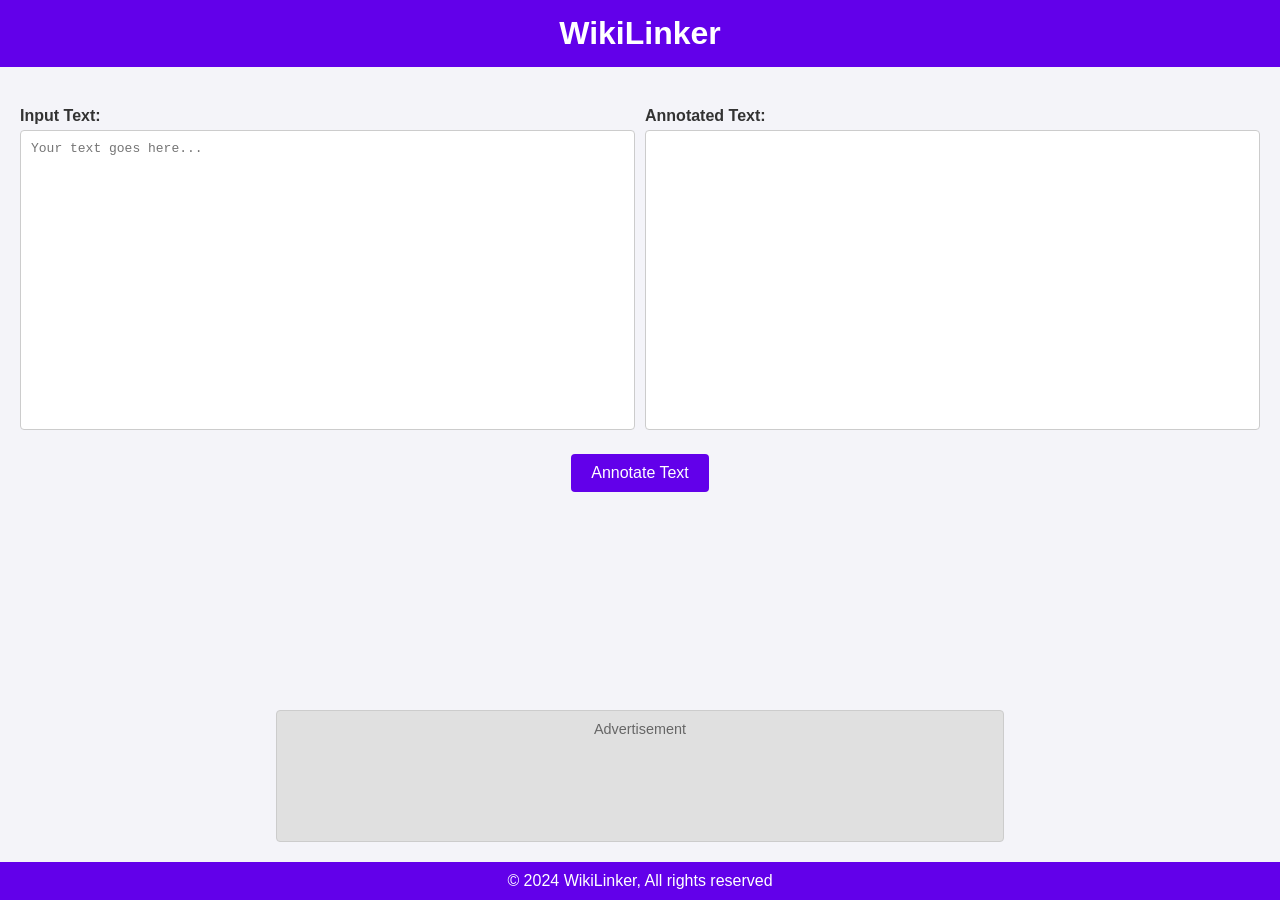
==== frontend/src/index.html @ 51a9879e "Fix" ====
<!DOCTYPE html>
<html lang="en">
    <head>
        <meta charset="UTF-8">
        <meta name="viewport" content="width=device-width, initial-scale=1.0">
        <link rel="icon" href="favicon.svg" type="image/x-icon">
        <title>WikiLinker</title>
        <link rel="stylesheet" href="styles.css">
    </head>

    <body>
        <header>
            <h1>WikiLinker</h1>
        </header>
        
        <main>
            <section class="text-area-section">
                <div class="text-area-container">
                    <label for="input-text">Input Text:</label>
                    <textarea id="input-text" placeholder="Your text goes here..."></textarea>
                </div>
                <div class="text-area-container">
                    <label for="output-text">Annotated Text:</label>
                    <textarea id="output-text" readonly></textarea>
                </div>
            </section>
            <button id="annotate-button">Annotate Text</button>
        </main>

        <div class="ad-container">
            <p>Advertisement</p>
            <ins class="adsbygoogle"
                style="display:inline-block;width:728px;height:90px"
                data-ad-client="ca-pub-XXXXXXXXXXXXXXXX"
                data-ad-slot="XXXXXXXXXX"></ins>
            <script>
                (adsbygoogle = window.adsbygoogle || []).push({});
            </script>
        </div>

        <footer>
            <p>&copy; 2024 WikiLinker, All rights reserved</p>
        </footer>

        <script src="script.js"></script>
    </body>

</html>
---- frontend/src/styles.css ----
html, body {
    height: 100%;
    margin: 0;
    padding: 0;
}

body {
    font-family: 'Arial', sans-serif;
    background-color: #f4f4f9;
    color: #333;
    display: flex;
    flex-direction: column;
    justify-content: space-between; 
    align-items: center;
}

header {
    background-color: #6200ea;
    color: white;
    padding: 15px;
    width: 100%;
    text-align: center;
}

h1 {
    margin: 0;
    font-size: 2em;
}

main {
    flex-grow: 1;
    width: 100%;
    display: flex;
    flex-direction: column;
    align-items: center;
    padding: 20px;
    box-sizing: border-box;
}

.text-area-section {
    display: flex;
    justify-content: space-between;
    width: 100%;
    margin: 20px;
}

.text-area-container {
    flex: 1;
    margin-right: 10px;
}

.text-area-container:last-child {
    margin-right: 0;
}

label {
    font-weight: bold;
    margin-bottom: 5px;
    display: block;
}

textarea {
    width: 100%;
    height: 300px;
    padding: 10px;
    border: 1px solid #ccc;
    border-radius: 4px;
    font-size: 1em;
    resize: none;
    background-color: #fff;
    color: #333;
    box-sizing: border-box;
}

textarea:focus {
    outline: none;
    border-color: #6200ea;
}

button {
    background-color: #6200ea;
    color: white;
    padding: 10px 20px;
    border: none;
    border-radius: 4px;
    font-size: 1em;
    cursor: pointer;
    transition: background-color 0.3s ease;
}

button:hover {
    background-color: #3700b3;
}

.ad-container {
    width: 100%;
    max-width: 728px; /* Standard size for a leaderboard ad */
    margin: 20px;
    padding: 10px;
    background-color: #e0e0e0; /* Light grey background for ad space */
    text-align: center;
    box-sizing: border-box;
    border-radius: 4px;
    border: 1px solid #ccc;
}

.ad-container p {
    margin: 0;
    font-size: 0.9em;
    color: #666;
}

footer {
    background-color: #6200ea;
    color: white;
    width: 100%;
    text-align: center;
}

footer > p{
    margin: 10px;
}

.loader {
    border: 4px solid #f3f3f3;
    border-radius: 50%;
    border-top: 4px solid #6200ea;
    width: 20px;
    height: 20px;
    animation: spin 2s linear infinite;
    margin-top: 10px;
}

@keyframes spin {
    0% { transform: rotate(0deg); }
    100% { transform: rotate(360deg); }
}
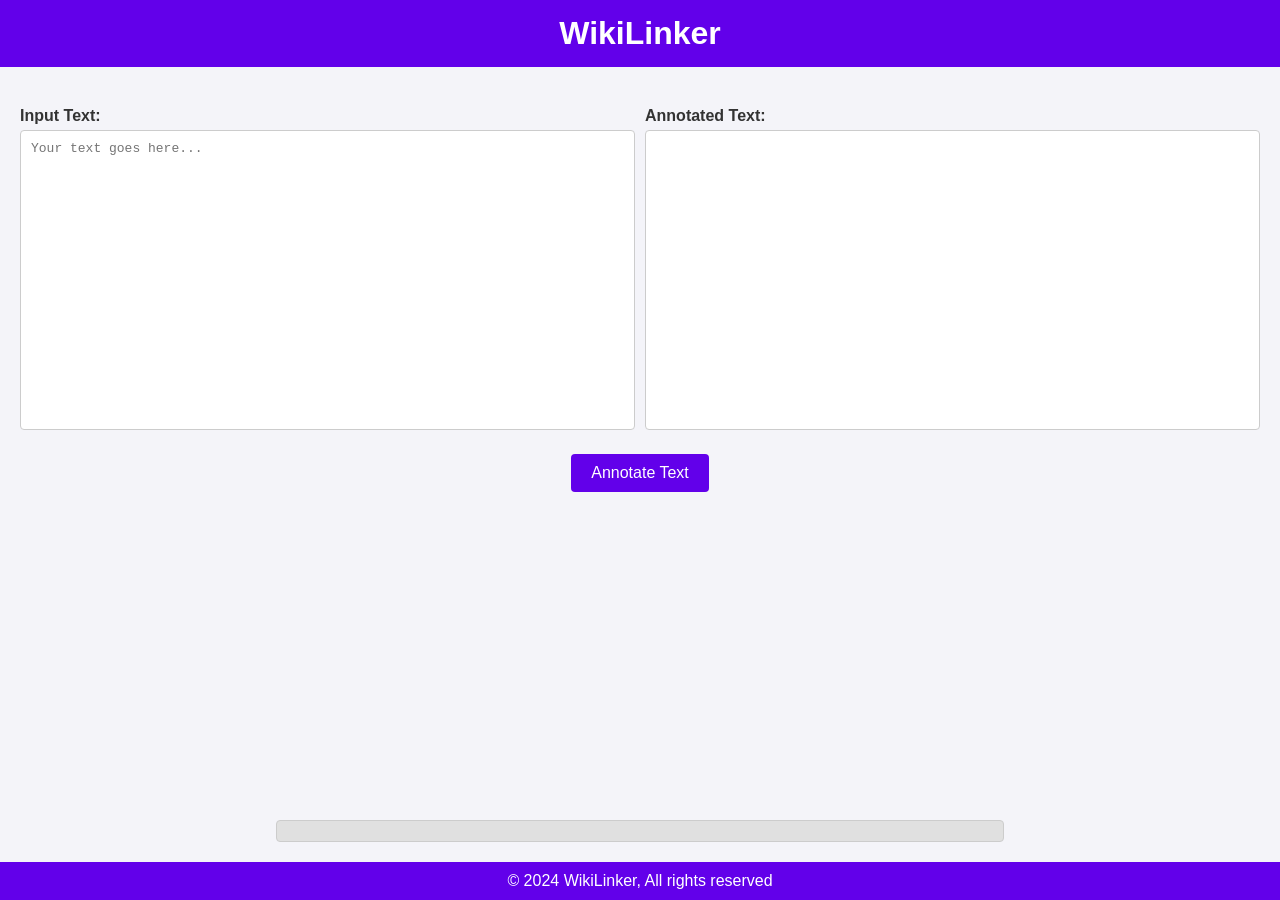
==== commit 54bc36c2: "Add ads" ====
--- a/frontend/src/index.html
+++ b/frontend/src/index.html
@@ -5,6 +5,7 @@
         <meta name="viewport" content="width=device-width, initial-scale=1.0">
         <link rel="icon" href="favicon.svg" type="image/x-icon">
         <title>WikiLinker</title>
+        <meta name="google-adsense-account" content="ca-pub-1129031203358591">
         <link rel="stylesheet" href="styles.css">
     </head>
 
@@ -28,14 +29,17 @@
         </main>
 
         <div class="ad-container">
-            <p>Advertisement</p>
+            <script async src="https://pagead2.googlesyndication.com/pagead/js/adsbygoogle.js?client=ca-pub-1129031203358591"
+                crossorigin="anonymous"></script>
             <ins class="adsbygoogle"
-                style="display:inline-block;width:728px;height:90px"
-                data-ad-client="ca-pub-XXXXXXXXXXXXXXXX"
-                data-ad-slot="XXXXXXXXXX"></ins>
+                style="display:block"
+                data-ad-client="ca-pub-1129031203358591"
+                data-ad-slot="4214957738"
+                data-ad-format="auto"
+                data-full-width-responsive="true"></ins>
             <script>
                 (adsbygoogle = window.adsbygoogle || []).push({});
-            </script>
+            </script>                
         </div>
 
         <footer>
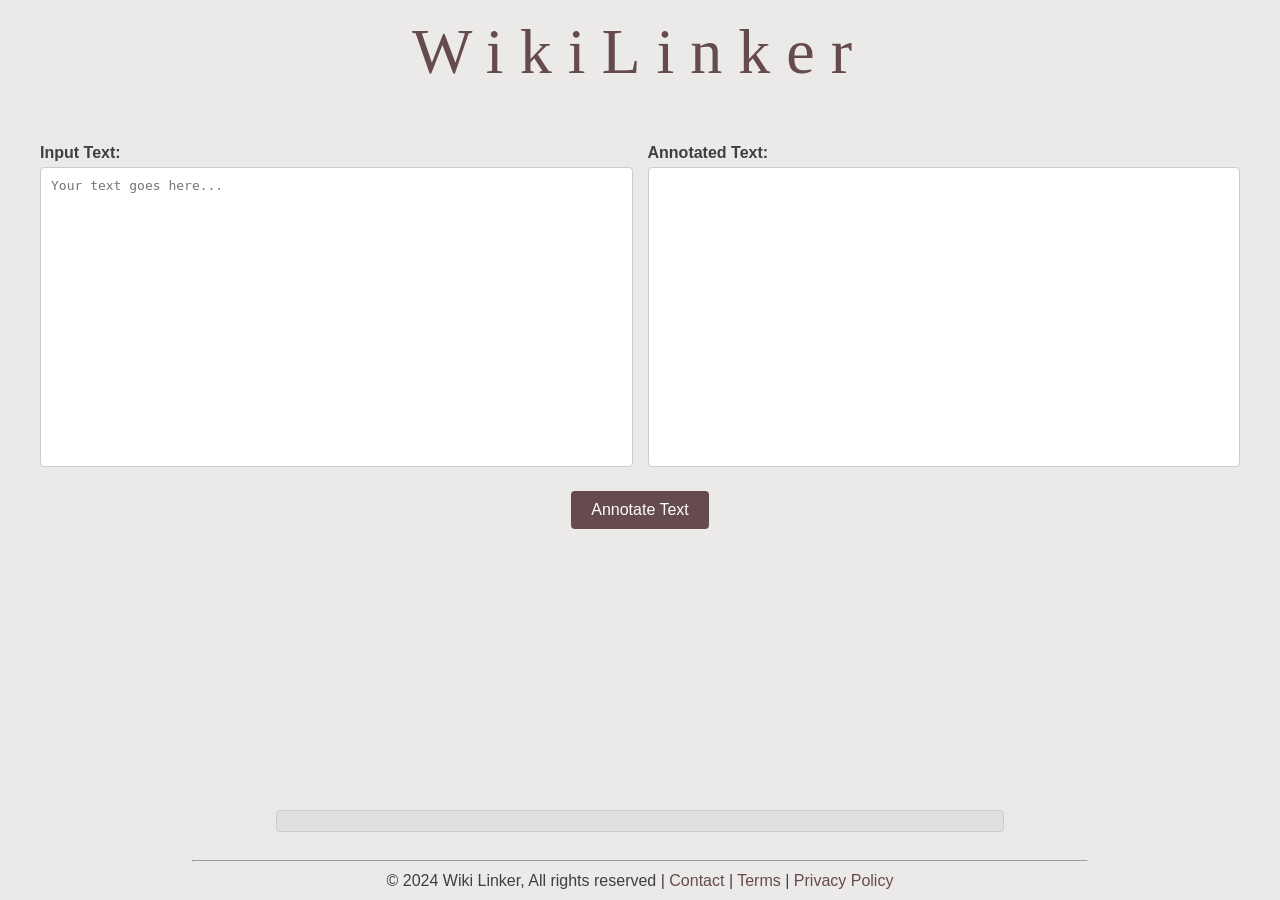
==== commit 29125143: "Update style" ====
--- a/frontend/src/index.html
+++ b/frontend/src/index.html
@@ -4,14 +4,14 @@
         <meta charset="UTF-8">
         <meta name="viewport" content="width=device-width, initial-scale=1.0">
         <link rel="icon" href="favicon.svg" type="image/x-icon">
-        <title>WikiLinker</title>
+        <title>Wiki Linker</title>
         <meta name="google-adsense-account" content="ca-pub-1129031203358591">
         <link rel="stylesheet" href="styles.css">
     </head>
 
     <body>
         <header>
-            <h1>WikiLinker</h1>
+            <h1><a href="https://wiki-linker.com">WikiLinker</a></h1>
         </header>
         
         <main>
@@ -43,7 +43,8 @@
         </div>
 
         <footer>
-            <p>&copy; 2024 WikiLinker, All rights reserved</p>
+            <hr>
+            <p>&copy; 2024 Wiki Linker, All rights reserved | <a href="mailto:igor.fcouto@gmail.com">Contact</a> | <a href="terms.html">Terms</a> | <a href="privacy.html">Privacy Policy</a></p>
         </footer>
 
         <script src="script.js"></script>
--- a/frontend/src/styles.css
+++ b/frontend/src/styles.css
@@ -1,13 +1,18 @@
+* {
+    box-sizing: border-box;
+}
+
 html, body {
     height: 100%;
     margin: 0;
     padding: 0;
+    overflow-x: hidden;
 }
 
 body {
     font-family: 'Arial', sans-serif;
-    background-color: #f4f4f9;
-    color: #333;
+    background-color: #ebeae9;
+    color: #3f3f3f;
     display: flex;
     flex-direction: column;
     justify-content: space-between; 
@@ -15,7 +20,6 @@
 }
 
 header {
-    background-color: #6200ea;
     color: white;
     padding: 15px;
     width: 100%;
@@ -24,7 +28,16 @@
 
 h1 {
     margin: 0;
-    font-size: 2em;
+    font-size: 4em;
+    font-family: "DomaineText",Georgia,serif;
+    font-weight: 300;
+    letter-spacing: 1rem;
+    color: #654a4e;
+}
+
+h1 > a:hover, a:visited, a:link, a:active {
+    text-decoration: none;
+    color: #654a4e;
 }
 
 main {
@@ -40,13 +53,13 @@
 .text-area-section {
     display: flex;
     justify-content: space-between;
-    width: 100%;
-    margin: 20px;
+    width: calc(100% - 40px);
+    margin: 20px auto;
 }
 
 .text-area-container {
     flex: 1;
-    margin-right: 10px;
+    margin-right: 15px;
 }
 
 .text-area-container:last-child {
@@ -74,11 +87,11 @@
 
 textarea:focus {
     outline: none;
-    border-color: #6200ea;
+    border-color: #654a4e;
 }
 
 button {
-    background-color: #6200ea;
+    background-color: #654a4e;
     color: white;
     padding: 10px 20px;
     border: none;
@@ -89,15 +102,15 @@
 }
 
 button:hover {
-    background-color: #3700b3;
+    background-color: #866368;
 }
 
 .ad-container {
     width: 100%;
-    max-width: 728px; /* Standard size for a leaderboard ad */
-    margin: 20px;
+    max-width: 728px;
+    margin: 20px auto;
     padding: 10px;
-    background-color: #e0e0e0; /* Light grey background for ad space */
+    background-color: #e0e0e0;
     text-align: center;
     box-sizing: border-box;
     border-radius: 4px;
@@ -111,8 +124,6 @@
 }
 
 footer {
-    background-color: #6200ea;
-    color: white;
     width: 100%;
     text-align: center;
 }
@@ -121,10 +132,13 @@
     margin: 10px;
 }
 
+hr {
+    width: 70%;
+}
+
 .loader {
     border: 4px solid #f3f3f3;
     border-radius: 50%;
-    border-top: 4px solid #6200ea;
     width: 20px;
     height: 20px;
     animation: spin 2s linear infinite;
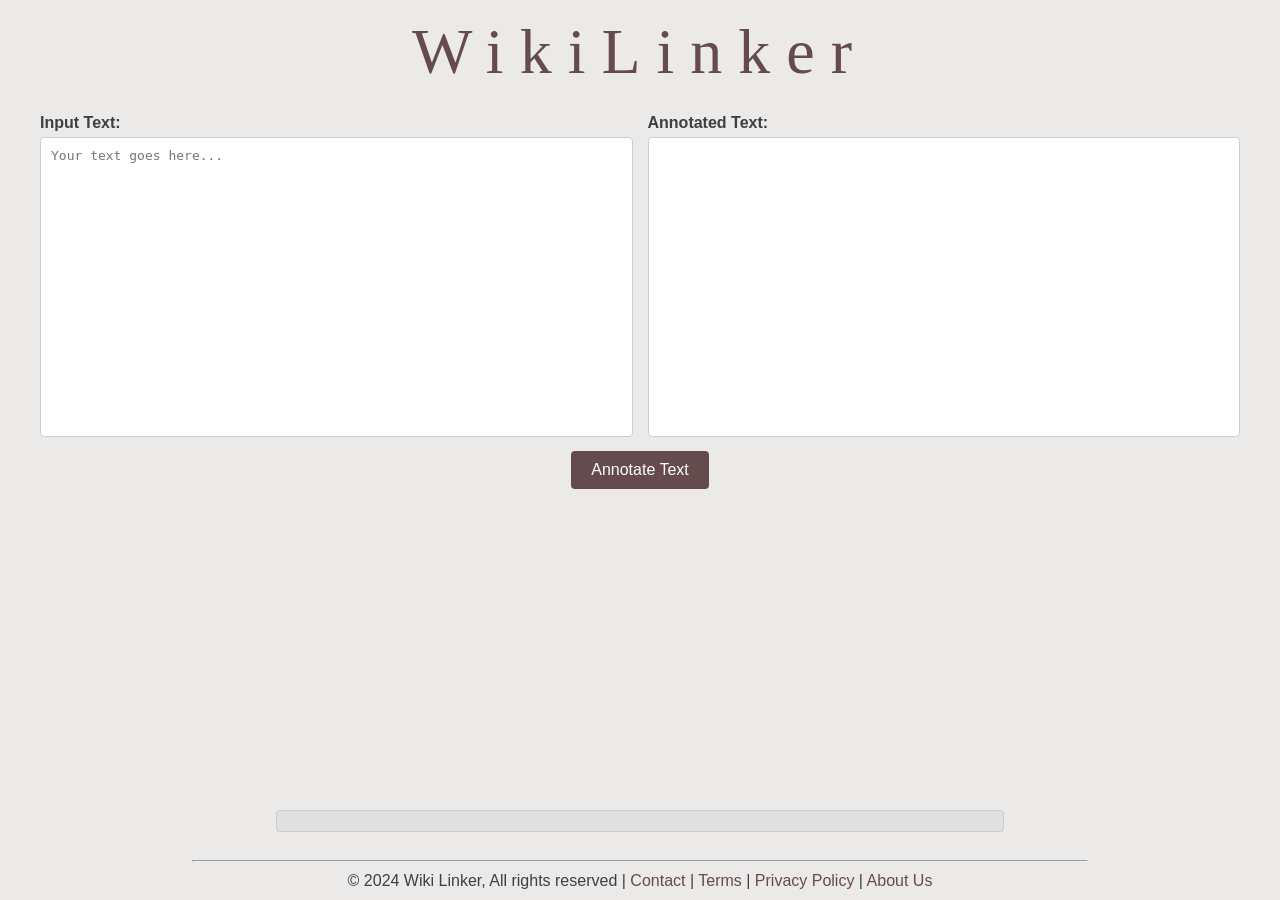
==== commit 53e10e0c: "Fix" ====
--- a/frontend/src/index.html
+++ b/frontend/src/index.html
@@ -2,6 +2,7 @@
 <html lang="en">
     <head>
         <meta charset="UTF-8">
+        <meta name="description" content="WikiLinker is a wikipedia annotation tool"/>
         <meta name="viewport" content="width=device-width, initial-scale=1.0">
         <link rel="icon" href="favicon.svg" type="image/x-icon">
         <title>Wiki Linker</title>
@@ -44,7 +45,7 @@
 
         <footer>
             <hr>
-            <p>&copy; 2024 Wiki Linker, All rights reserved | <a href="mailto:igor.fcouto@gmail.com">Contact</a> | <a href="terms.html">Terms</a> | <a href="privacy.html">Privacy Policy</a></p>
+            <p>&copy; 2024 Wiki Linker, All rights reserved | <a href="mailto:igor.fcouto@gmail.com">Contact</a> | <a href="terms.html">Terms</a> | <a href="privacy.html">Privacy Policy</a> | <a href="about.html">About Us</a></p>
         </footer>
 
         <script src="script.js"></script>
--- a/frontend/src/styles.css
+++ b/frontend/src/styles.css
@@ -15,7 +15,7 @@
     color: #3f3f3f;
     display: flex;
     flex-direction: column;
-    justify-content: space-between; 
+    justify-content: space-between;
     align-items: center;
 }
 
@@ -46,7 +46,7 @@
     display: flex;
     flex-direction: column;
     align-items: center;
-    padding: 20px;
+    padding: 0px 20px;
     box-sizing: border-box;
 }
 
@@ -54,7 +54,7 @@
     display: flex;
     justify-content: space-between;
     width: calc(100% - 40px);
-    margin: 20px auto;
+    margin: 10px auto;
 }
 
 .text-area-container {
@@ -128,7 +128,7 @@
     text-align: center;
 }
 
-footer > p{
+footer > p {
     margin: 10px;
 }
 
@@ -148,4 +148,56 @@
 @keyframes spin {
     0% { transform: rotate(0deg); }
     100% { transform: rotate(360deg); }
+}
+
+@media (max-width: 768px) {
+    h1 {
+        font-size: 3em;
+        letter-spacing: 0.5rem;
+    }
+
+    .text-area-section {
+        flex-direction: column;
+        align-items: center;
+    }
+
+    .text-area-container {
+        margin-right: 0;
+        width: 100%;
+        margin-bottom: 15px;
+    }
+
+    button {
+        width: 100%;
+        padding: 15px;
+    }
+}
+
+@media (max-width: 480px) {
+    h1 {
+        font-size: 2em;
+        letter-spacing: 0.2rem;
+    }
+
+    .text-area-container textarea {
+        height: 200px;
+        font-size: 0.9em;
+    }
+
+    button {
+        padding: 12px;
+        font-size: 1em;
+    }
+
+    .ad-container {
+        padding: 5px;
+    }
+
+    footer p {
+        font-size: 0.8em;
+    }
+
+    hr {
+        width: 90%;
+    }
 }
